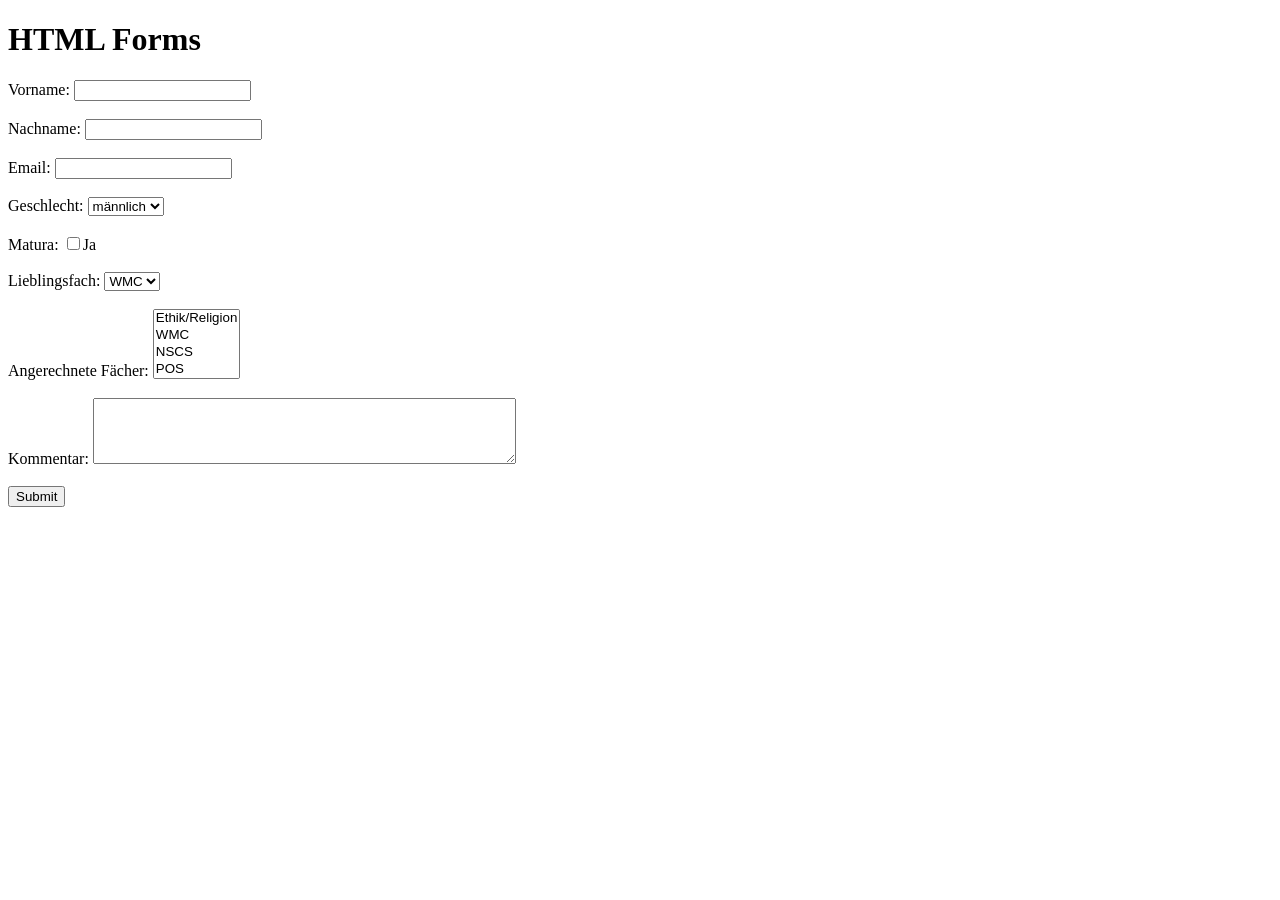
==== 2026-09-30_HTML_forms/index.html @ 2ee7c774 "add HTML Forms Übung" ====
<!DOCTYPE html>
<html lang="en">
<head>
    <meta charset="UTF-8">
    <meta name="viewport" content="width=device-width, initial-scale=1.0">
    <title>Document</title>
</head>
<body>

    <h1>HTML Forms</h1>

    <form action="mailto:KNE260483@spengergasse.at" method="post" enctype="text/plain">
        <label for="Vorname">Vorname:</label>
        <input type="text" name="Vorname"required><br><br>
        <label for="Nachname">Nachname:</label>
        <input type="text" name="Nachname"required><br><br>
        <label for="Email">Email:</label>
        <input type="email" name="Email"required><br><br>
        <label for="Geschlecht">Geschlecht:</label>
        <select name="Geschlecht" required>
            <option value="männlich">männlich</option>
            <option value="weiblich">weiblich</option>
            <option value="divers">divers</option>
        </select><br><br>
        <label for="Matura">Matura:</label>
        <input type="Checkbox" name="Matura" value="Matura" required>Ja<br><br>
        <label for="Lieblingsfach">Lieblingsfach:</label>
        <select name="Lieblingsfach" required>
            <option value="Mathematik">WMC</option>
            <option value="Deutsch">WMC</option>
            <option value="Englisch">WMC</option>
            <option value="Informatik">WMC</option>
        </select><br><br>
        <label for="Angerechnete Fächer">Angerechnete Fächer:</label>
        <select name="Angerechnete Fächer" multiple>
            <option value="Ethik/Religion">Ethik/Religion</option>
            <option value="WMC">WMC</option>
            <option value="NSCS">NSCS</option>
            <option value="POS">POS</option>
            <option value="DBI">DBI</option>
            <option value="DSAI">DSAI</option>
            <option value="WIR">WIR</option>
            <option value="PRE">PRE</option>
            <option value="CABS">CABS</option>
            <option value="BWM">BWM</option>
        </select><br><br>
        <label for="Kommentar">Kommentar:</label>
        <textarea name="Kommentar" rows="4" cols="50"></textarea><br><br>

        <input type="submit" value="Submit">

    </form>

</body>
</html>
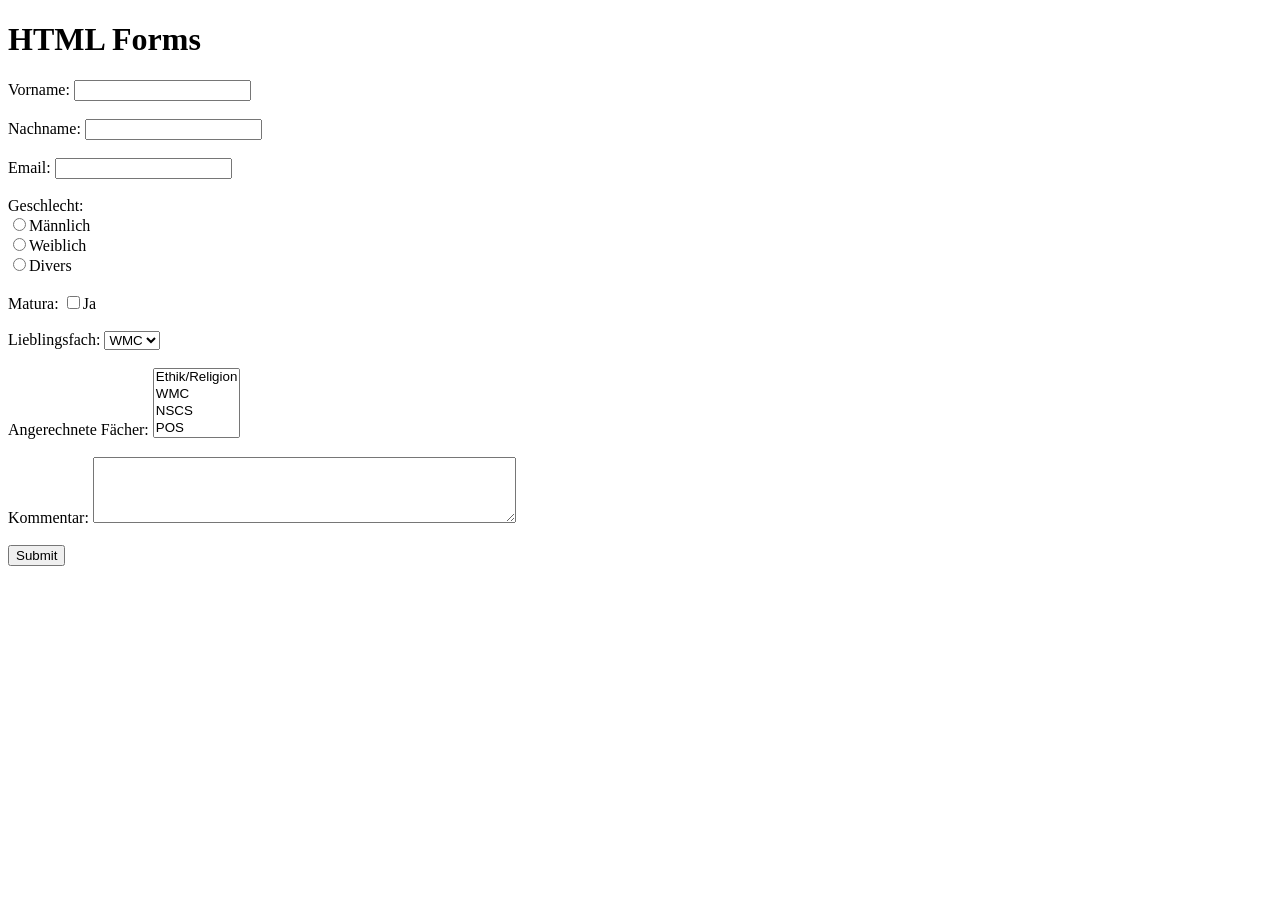
==== commit b7eda442: "changes to index.html" ====
--- a/2026-09-30_HTML_forms/index.html
+++ b/2026-09-30_HTML_forms/index.html
@@ -16,12 +16,10 @@
         <input type="text" name="Nachname"required><br><br>
         <label for="Email">Email:</label>
         <input type="email" name="Email"required><br><br>
-        <label for="Geschlecht">Geschlecht:</label>
-        <select name="Geschlecht" required>
-            <option value="männlich">männlich</option>
-            <option value="weiblich">weiblich</option>
-            <option value="divers">divers</option>
-        </select><br><br>
+        <label for="Geschlecht">Geschlecht:</label><br>
+        <input type="radio" name="Geschlecht" value="Männlich" required>Männlich<br>
+        <input type="radio" name="Geschlecht" value="Weiblich" required>Weiblich<br>
+        <input type="radio" name="Geschlecht" value="Divers" required>Divers <br><br>
         <label for="Matura">Matura:</label>
         <input type="Checkbox" name="Matura" value="Matura" required>Ja<br><br>
         <label for="Lieblingsfach">Lieblingsfach:</label>
